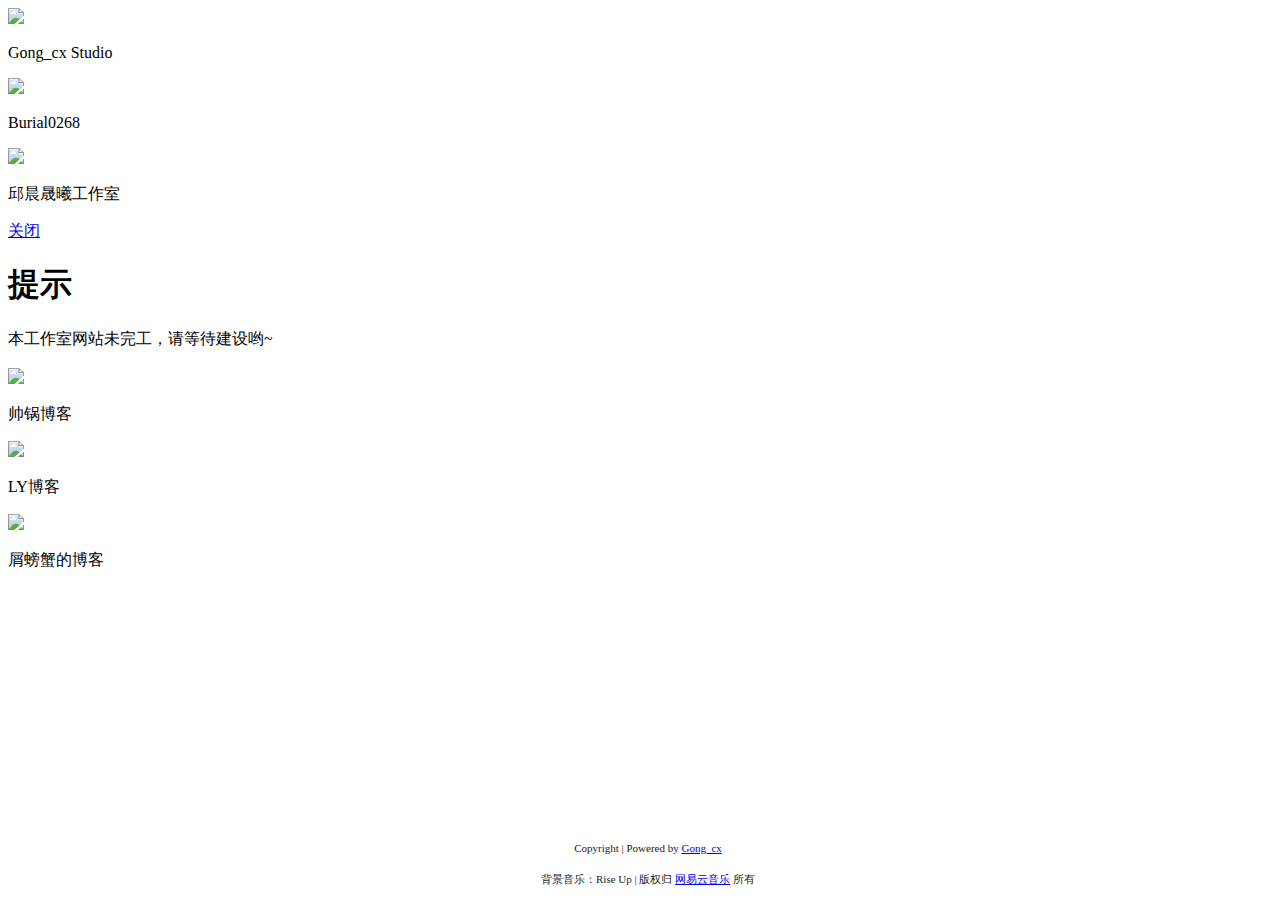
==== demo/index.html @ d93e10d0 "ZH：上传我的 Demo" ====
<!DOCTYPE html>
<html lang="en">
<head>
    <style>
    .footer {
    color: #222222;
    font-size: 11px;
    line-height: 20px;
    text-align: center;
    width: 100%;
    position: absolute;
    bottom: 0; }
</style>
    <script>
    <!-- Chrome 控制台彩蛋 -->
!function(){
console.log('%cCopyright:%c Gong_cx%c转载请注明出处', 'color: rgba(255,255,255,.6); background: #2196f3; font-size: 15px;border-radius:5px 0 0 5px;padding:10px 0 10px 20px;','color: rgba(255,255,255,1); background: #2196f3; font-size: 15px;border-radius:0;padding:10px 15px 10px 0px;','color: #fff; background: #FF9900; font-size: 15px;border-radius:0 5px 5px 0;padding:10px 20px 10px 15px;');
}();
console.log('%c本站静态资源:%c腾讯云 上海对象存储', 'color:#fff; background: #2196f3;font-size: 12px;border-radius:5px 0 0 5px;padding:3px 10px 3px 10px;','color:#fff; background: #FF9900;font-size: 12px;border-radius:0 5px 5px 0;padding:3px 10px 3px 10px;');
console.log('%c我的邮箱：dinosaur#gcxstudio.cn（# 改为 @）', 'font-size: 12px;border-radius:5px;padding:3px 10px 3px 10px;border:1px solid #FF9900;');
var $buoop = {vs:{i:10,f:68,o:44,s:8,c:57},unsecure:true,api:4};
function $buo_f(){ 
 var e = document.createElement("script"); 
 e.src = "//browser-update.org/update.min.js"; 
 document.body.appendChild(e);
};
try {document.addEventListener("DOMContentLoaded", $buo_f,false)}
catch(e){window.attachEvent("onload", $buo_f)}
</script>
    <meta charset="UTF-8">
    <meta name="viewport" content="width=device-width, initial-scale=1.0">
    <link rel="stylesheet" href="//cdn.gcxstudio.cn/static/css/hpcss.css">
    <link rel="stylesheet" href="//cdn.gcxstudio.cn/static/css/boxcss.css">
    <link rel="stylesheet" href="//cdn.gcxstudio.cn/static/css/in.css">
    <link rel="shortcut icon" href="https://cdn.gcxstudio.cn/wp-content/uploads/2021/02/cropped-1613898036-favicon-2.png" />
    <script src="//cdn.gcxstudio.cn/static/js/flower.js"></script>
    <style>
*{cursor:url(//cdn.gcxstudio.cn/static/zz/20_arrow.cur),auto !important;}
input:focus,textarea:focus{cursor:url(//cdn.gcxstudio.cn/static/zz/20_ibeam.cur),auto !important;}
a:hover,a:active,a:visited,a *,a *:hover,a *:active,a *:visited,button,button *,select,input[type="file"]{cursor:url(//cdn.gcxstudio.cn/static/zz/20_hand.cur),auto !important;}
.flb,.tb_s,.sllt{cursor:url(//cdn.gcxstudio.cn/static/zz/20_sizeall.cur),auto !important;}
.flbc,#fastsmilies img,#smiliesdiv_table img,#fastpostsmiliesdiv_table img,#fastpostforecolor_menu input,#e_forecolor_menu input,#e_backcolor_menu input{cursor:url(//cdn.gcxstudio.cn/static/zz/20_hand.cur),auto !important;}
</style>
    <title>Gong_cx Studio - 导航页</title>
</head>
<body>
    <audio autoplay="autoplay" loop="true" hidden="true">
    <source src="https://cdn.gcxstudio.cn/wp-content/uploads/2021/06/1624444111-rise-up.mp3" />
    </audio>

    <div class="container">
        

        
        <div class="box">
            <div class="img">
                <a href="gong-cx.html" target="_blank">
                    <img src="https://cdn.gcxstudio.cn/wp-content/uploads/2021/02/cropped-1613898036-favicon-2.png">
                </a>
            </div>
            <p>Gong_cx Studio</p>
        </div>
         <div class="box">
            <div class="img">
                <a href="burial.html" target="_blank">
                    <img src="https://cdn.gcxstudio.cn/wp-content/uploads/2021/04/1617800152-Burial0268.ico">
                </a>
            </div>
            <p>Burial0268</p>
        </div>
         <div class="box">
            <div class="img">
                <a href="#msgbox-2">
                    <img src="//cdn.gcxstudio.cn/static/picture/cp.png">
                </a>
            </div>
            <p>邱晨晟曦工作室</p>
        </div>
        <!-- 这是里弹窗的目标区域。 -->
        <!-- 这里是背景部分，会100%的满屏显示 -->
        <div id="msgbox-2" class="modal-window">
            <link rel="stylesheet" href="//cdn.gcxstudio.cn/static/css/in.css">
            <!-- 这里是弹框的主体部分 -->
            <div>
                <!-- 关闭按钮 -->
                <a href="#" class="modal-close">关闭</a>
                <!-- 模态框标题 -->
                <h1 class="modal-title">提示</h1>
                <!-- 模态框的正文 -->
                <div class="modal-body">本工作室网站未完工，请等待建设哟~</div>
            </div>
        </div>
    </div>
    <br>
    

    <div class="container">
        
        <div class="box">
            <div class="img">
                <a href="shuaiguo.html" target="_blank">
                    <img src="https://cdn.gcxstudio.cn/wp-content/uploads/2021/04/1617800178-shuaiguo-blog.ico">
                </a>
            </div>
            <p>帅锅博客</p>
        </div>
         <div class="box">
            <div class="img">
                <a href="lybk.html" target="_blank">
                    <img src="https://cdn-pic.gcxstudio.cn/2021/07/11/fTh0.jpg">
                </a>
            </div>
            <p>LY博客</p>
        </div>
         <div class="box">
            <div class="img">
                <a href="crab.html" target="_blank">
                    <img src="https://cdn.gcxstudio.cn/wp-content/uploads/2021/06/1624442918-crab.jpg">
                </a>
            </div>
            <p>屑螃蟹的博客</p>
        </div>
    </div>
    <div class="footer"><p>Copyright | Powered by <a href='https://www.gcxstudio.cn' target="_blank" one-link-mark="yes">Gong_cx</a></p><p></p><p>背景音乐：Rise Up | 版权归 <a href='https://music.163.com/#/song?id=1399061280' target="_blank" one-link-mark="yes">网易云音乐</a> 所有</p></div>
<!-- 鼠标点击特效 -->
<script src="//cdn.gcxstudio.cn/static/js/d.js"></script>
<!-- 鼠标点击特效end -->
<script src="//cdn.gcxstudio.cn/static/js/no-F12.js"></script>
</body>
</html>
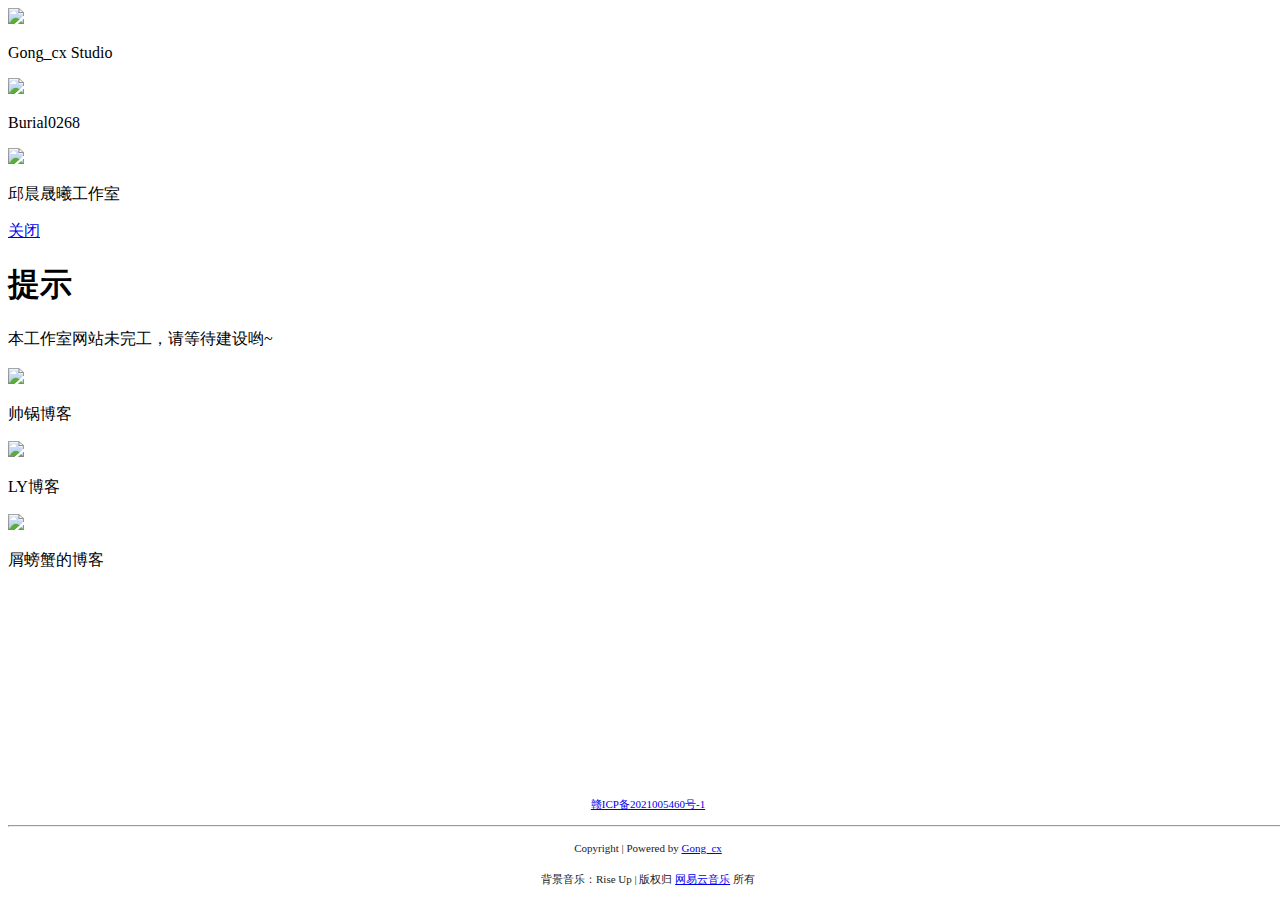
==== commit fd8a9492: "Update index.html" ====
--- a/demo/index.html
+++ b/demo/index.html
@@ -121,10 +121,10 @@
             <p>屑螃蟹的博客</p>
         </div>
     </div>
-    <div class="footer"><p>Copyright | Powered by <a href='https://www.gcxstudio.cn' target="_blank" one-link-mark="yes">Gong_cx</a></p><p></p><p>背景音乐：Rise Up | 版权归 <a href='https://music.163.com/#/song?id=1399061280' target="_blank" one-link-mark="yes">网易云音乐</a> 所有</p></div>
+    <div class="footer"><p><a href="http://beian.miit.gov.cn/">赣ICP备2021005460号-1</a></p><hr /><p>Copyright | Powered by <a href='https://www.gcxstudio.cn' target="_blank" one-link-mark="yes">Gong_cx</a></p><p></p><p>背景音乐：Rise Up | 版权归 <a href='https://music.163.com/#/song?id=1399061280' target="_blank" one-link-mark="yes">网易云音乐</a> 所有</p></div>
 <!-- 鼠标点击特效 -->
 <script src="//cdn.gcxstudio.cn/static/js/d.js"></script>
 <!-- 鼠标点击特效end -->
 <script src="//cdn.gcxstudio.cn/static/js/no-F12.js"></script>
 </body>
-</html>+</html>
